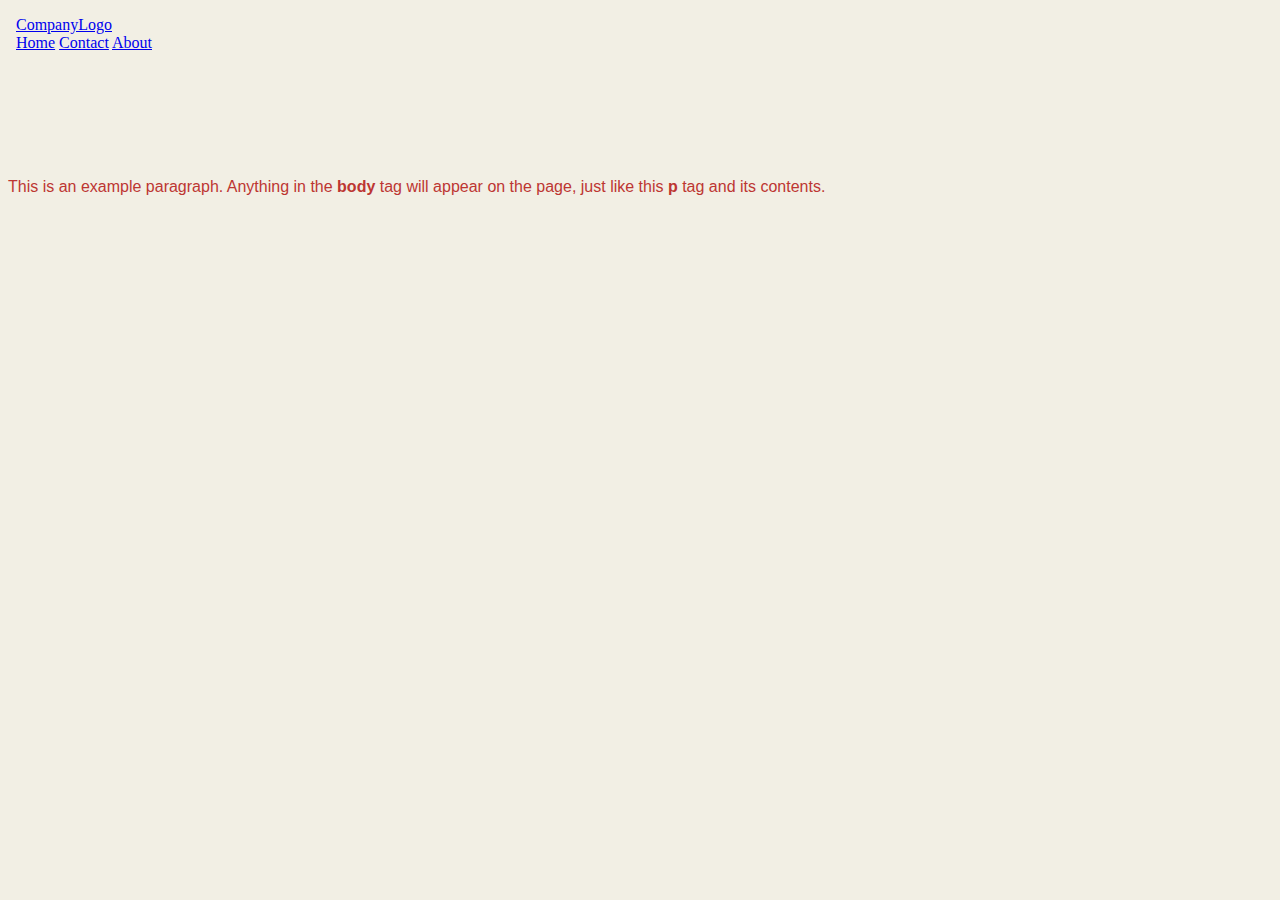
==== index.html @ 80866200 "Testing css, getting closer" ====
<!doctype html>
<html>
  <head>
    <link rel="stylesheet" type="text/css" href="whalen.css" />
    <title>This is the title of the webpage!</title>
  </head>
  <body>
    <embed type="text/html" src="header.html" width="100%">
    <p>This is an example paragraph. Anything in the <strong>body</strong> tag will appear on the page, just like this <strong>p</strong> tag and its contents.</p>
  </body>
</html>
---- whalen.css ----
<STYLE TYPE-"type/css">

<!--
A:link {color: #4C33A1}
A:visited {color: #4C3327}
H1 {font-size: 32pt; font-family: braggadocio; text-align:center; color: #4C3327}

H2 {font-size: 24pt; font-family: braggadocio; text-align:center; color: #BD3632}
H3 {margin: 20 20 20; font size:20pt; font-family: braggadocio; color: #BD3632}
H3.first {margin: 20 40 20; font size:14pt; font-family: braggadocio; color: #BD3632}
H3.second {margin: 20 60 20; font size:14pt; font-family: braggadocio; color: #BD3632}

H3.test0 {margin: 20 60 20; font size:34pt; font-family: braggadocio; color: #CB8C1D}
H3.test1 {margin: 20 60 20; font size:34pt; font-family: braggadocio; color: #BD3632}
H3.test2 {margin: 20 60 20; font size:34pt; font-family: braggadocio; color: #00B050}
H3.test3 {margin: 20 60 20; font size:34pt; font-family: braggadocio; color: #00B0B0}
H3.test4 {margin: 20 60 20; font size:34pt; font-family: braggadocio; color: #4C3327}
H3.test5 {margin: 20 60 20; font size:34pt; font-family: braggadocio; color: #FF0000}
H3.test6 {margin: 20 60 20; font size:34pt; font-family: braggadocio; color: #F2EFE4}
H3.test7 {margin: 20 60 20; font size:34pt; font-family: braggadocio; color: #808080}
H3.test8 {margin: 20 60 20; font size:34pt; font-family: braggadocio; color: #4C33A1}
H3.test9 {margin: 20 60 20; font size:34pt; font-family: braggadocio; color: #EF8080}

H4 {margin: 20 30 20; font size:18pt; font-family: braggadocio; color: #00B050}
H5 {margin: 20 40 20; font size:16pt; font-family: braggadocio; color: #00B0B0}
H6 {margin: 20 50 20; font size:14pt; font-family: braggadocio; color: #CB8C1D}
P {margin: 10 60 10; font size:14pt; font-family: arial; color: #BD3632}
P.code {margin: 10 60 10; font size:14pt; font-family: monospace; color: #4C3327}
P.warning {margin: 10 60 10; font size:14pt; font-weight: bold; font-family: braggadocio; color: #FF0000}
BODY {margin: 150 10 60; font size:14pt; font-family: arial; color: #BD3632; background: #F2EFE4}


#header-fixed {position: fixed; margin: auto; width: 100%; background: #BD3632}
#leftcolumn {float: left; top: 100px; width: 50%; background: #F2EFE4}
#rightcolumn {float: right; top: 100px; width: 50%; background: #F2EFE4}
#center {float: right; top: 100px; width: 100%; background: #F2EFE4}

#menu {text-align: center}
#menu ul {height: 40; padding: 10; list-style: none; display: inline}
#menu ul li {padding: 0; display: inline; text-align: center; list-style: none; font-size: 18pt; font-family: arial; text-align:center; color: #BD3632}
#menu li a {color: #4C3327; background-color: #CB8C1D; border: 1px outset #ff8080; padding: 8px; text-decoration: none; display: inline}
#menu li a:hover {color: #CB8C1D; background-color: #4C3327}

table {border-collapse:collapse; width: 100%}
table, th, td {border: 2px solid black; background-color: #F2EFE4; text-align: left;}
td.header {font size:16pt; font-weight: bold; color: #F2EFE4; background: #BD3632}

#vertmenu {width: 180px; text-align:center}
#vertmenu ul {margin: 0; padding: 0; list-style: none}
#vertmenu li {margin: 0; padding: 0; display: block; list-style: none; font-family: Arial, Helvetica, sans-serif}
#vertmenu li a {color: #ff0; background-color: #300000; border: 1px outset #ff8080; width: 180px; text-decoration: none; display: block}
#vertmenu li a:hover {color: #000; background-color: #ffbfbf}

/* Style the header with a grey background and some padding */
whalen.header {
  overflow: hidden;
  background-color: #f1f1f1;
  padding: 20px 10px;
}

/* Style the header links */
whalen.header a {
  float: left;
  color: black;
  text-align: center;
  padding: 12px;
  text-decoration: none;
  font-size: 18px;
  line-height: 25px;
  border-radius: 4px;
}

/* Style the logo link (notice that we set the same value of line-height and font-size to prevent the header to increase when the font gets bigger */
whalen.header a.logo {
  font-size: 25px;
  font-weight: bold;
}

/* Change the background color on mouse-over */
whalen.header a:hover {
  background-color: #ddd;
  color: black;
}

/* Style the active/current link*/
whalen.header a.active {
  background-color: dodgerblue;
  color: white;
}

/* Float the link section to the right */
whalen.header-right {
  float: right;
}

/* Add media queries for responsiveness - when the screen is 500px wide or less, stack the links on top of each other
@media screen and (max-width: 500px) {
  whalen.header a {
    float: none;
    display: block;
    text-align: left;
  }
  whalen.header-right {
    float: none;
  }
} */
-->

</STYLE>
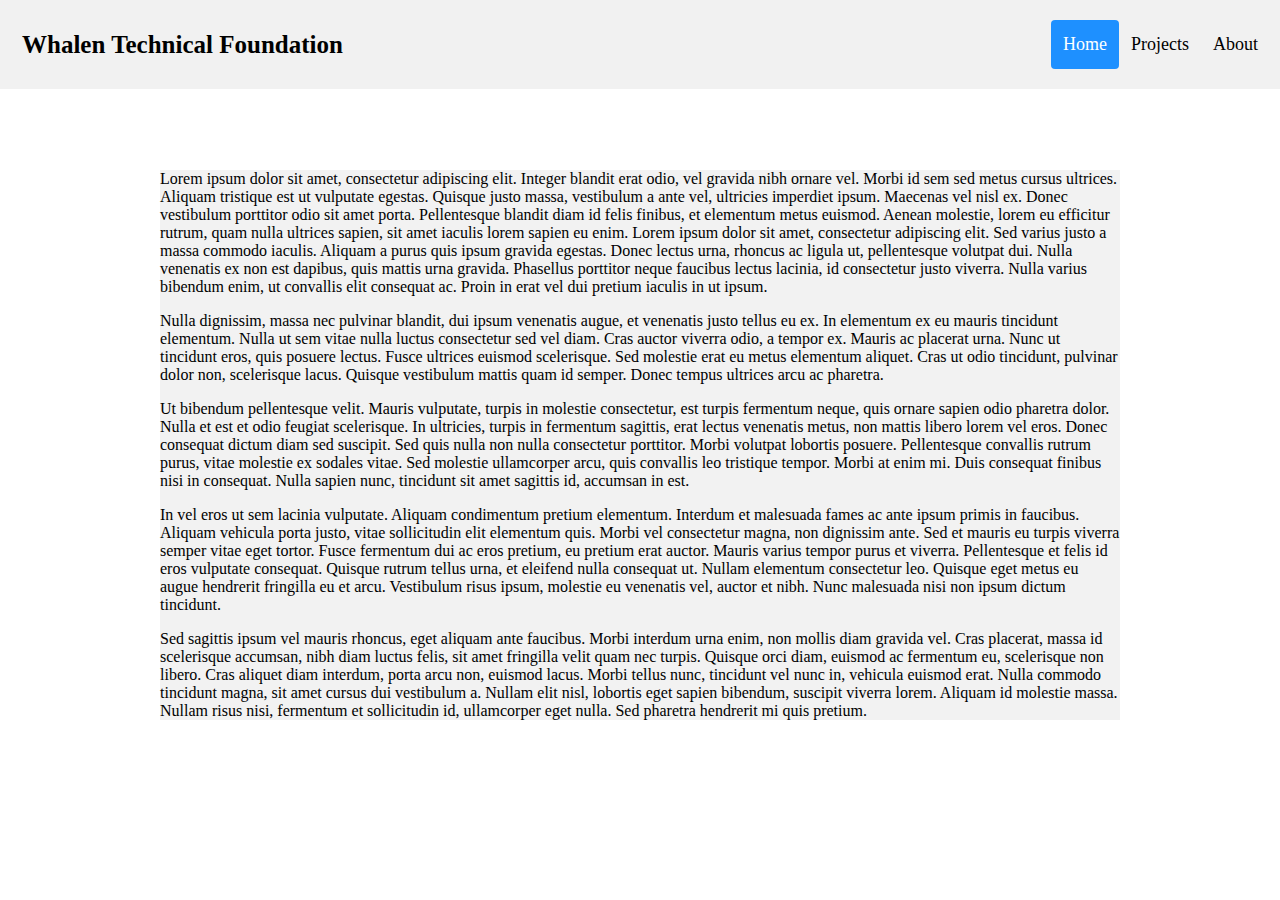
==== commit 0b969615: "Testing css, now for the main content" ====
--- a/index.html
+++ b/index.html
@@ -2,10 +2,20 @@
 <html>
   <head>
     <link rel="stylesheet" type="text/css" href="whalen.css" />
-    <title>This is the title of the webpage!</title>
+    <title>Whalen Technical Foundation</title>
   </head>
   <body>
     <embed type="text/html" src="header.html" width="100%">
-    <p>This is an example paragraph. Anything in the <strong>body</strong> tag will appear on the page, just like this <strong>p</strong> tag and its contents.</p>
+    <div class="content_main">
+      <p>Lorem ipsum dolor sit amet, consectetur adipiscing elit. Integer blandit erat odio, vel gravida nibh ornare vel. Morbi id sem sed metus cursus ultrices. Aliquam tristique est ut vulputate egestas. Quisque justo massa, vestibulum a ante vel, ultricies imperdiet ipsum. Maecenas vel nisl ex. Donec vestibulum porttitor odio sit amet porta. Pellentesque blandit diam id felis finibus, et elementum metus euismod. Aenean molestie, lorem eu efficitur rutrum, quam nulla ultrices sapien, sit amet iaculis lorem sapien eu enim. Lorem ipsum dolor sit amet, consectetur adipiscing elit. Sed varius justo a massa commodo iaculis. Aliquam a purus quis ipsum gravida egestas. Donec lectus urna, rhoncus ac ligula ut, pellentesque volutpat dui. Nulla venenatis ex non est dapibus, quis mattis urna gravida. Phasellus porttitor neque faucibus lectus lacinia, id consectetur justo viverra. Nulla varius bibendum enim, ut convallis elit consequat ac. Proin in erat vel dui pretium iaculis in ut ipsum.</p>
+
+      <p>Nulla dignissim, massa nec pulvinar blandit, dui ipsum venenatis augue, et venenatis justo tellus eu ex. In elementum ex eu mauris tincidunt elementum. Nulla ut sem vitae nulla luctus consectetur sed vel diam. Cras auctor viverra odio, a tempor ex. Mauris ac placerat urna. Nunc ut tincidunt eros, quis posuere lectus. Fusce ultrices euismod scelerisque. Sed molestie erat eu metus elementum aliquet. Cras ut odio tincidunt, pulvinar dolor non, scelerisque lacus. Quisque vestibulum mattis quam id semper. Donec tempus ultrices arcu ac pharetra.</p>
+
+      <p>Ut bibendum pellentesque velit. Mauris vulputate, turpis in molestie consectetur, est turpis fermentum neque, quis ornare sapien odio pharetra dolor. Nulla et est et odio feugiat scelerisque. In ultricies, turpis in fermentum sagittis, erat lectus venenatis metus, non mattis libero lorem vel eros. Donec consequat dictum diam sed suscipit. Sed quis nulla non nulla consectetur porttitor. Morbi volutpat lobortis posuere. Pellentesque convallis rutrum purus, vitae molestie ex sodales vitae. Sed molestie ullamcorper arcu, quis convallis leo tristique tempor. Morbi at enim mi. Duis consequat finibus nisi in consequat. Nulla sapien nunc, tincidunt sit amet sagittis id, accumsan in est.</p>
+
+      <p>In vel eros ut sem lacinia vulputate. Aliquam condimentum pretium elementum. Interdum et malesuada fames ac ante ipsum primis in faucibus. Aliquam vehicula porta justo, vitae sollicitudin elit elementum quis. Morbi vel consectetur magna, non dignissim ante. Sed et mauris eu turpis viverra semper vitae eget tortor. Fusce fermentum dui ac eros pretium, eu pretium erat auctor. Mauris varius tempor purus et viverra. Pellentesque et felis id eros vulputate consequat. Quisque rutrum tellus urna, et eleifend nulla consequat ut. Nullam elementum consectetur leo. Quisque eget metus eu augue hendrerit fringilla eu et arcu. Vestibulum risus ipsum, molestie eu venenatis vel, auctor et nibh. Nunc malesuada nisi non ipsum dictum tincidunt.</p>
+
+      <p>Sed sagittis ipsum vel mauris rhoncus, eget aliquam ante faucibus. Morbi interdum urna enim, non mollis diam gravida vel. Cras placerat, massa id scelerisque accumsan, nibh diam luctus felis, sit amet fringilla velit quam nec turpis. Quisque orci diam, euismod ac fermentum eu, scelerisque non libero. Cras aliquet diam interdum, porta arcu non, euismod lacus. Morbi tellus nunc, tincidunt vel nunc in, vehicula euismod erat. Nulla commodo tincidunt magna, sit amet cursus dui vestibulum a. Nullam elit nisl, lobortis eget sapien bibendum, suscipit viverra lorem. Aliquam id molestie massa. Nullam risus nisi, fermentum et sollicitudin id, ullamcorper eget nulla. Sed pharetra hendrerit mi quis pretium.</p>
+    </div>
   </body>
 </html>
--- a/whalen.css
+++ b/whalen.css
@@ -1,109 +1,64 @@
 <STYLE TYPE-"type/css">
 
-<!--
-A:link {color: #4C33A1}
-A:visited {color: #4C3327}
-H1 {font-size: 32pt; font-family: braggadocio; text-align:center; color: #4C3327}
+* {box-sizing: border-box;}
 
-H2 {font-size: 24pt; font-family: braggadocio; text-align:center; color: #BD3632}
-H3 {margin: 20 20 20; font size:20pt; font-family: braggadocio; color: #BD3632}
-H3.first {margin: 20 40 20; font size:14pt; font-family: braggadocio; color: #BD3632}
-H3.second {margin: 20 60 20; font size:14pt; font-family: braggadocio; color: #BD3632}
+body { 
+  margin: 0;
+  font-family: "Times New Roman", "Times New Roman", serif;
+}
 
-H3.test0 {margin: 20 60 20; font size:34pt; font-family: braggadocio; color: #CB8C1D}
-H3.test1 {margin: 20 60 20; font size:34pt; font-family: braggadocio; color: #BD3632}
-H3.test2 {margin: 20 60 20; font size:34pt; font-family: braggadocio; color: #00B050}
-H3.test3 {margin: 20 60 20; font size:34pt; font-family: braggadocio; color: #00B0B0}
-H3.test4 {margin: 20 60 20; font size:34pt; font-family: braggadocio; color: #4C3327}
-H3.test5 {margin: 20 60 20; font size:34pt; font-family: braggadocio; color: #FF0000}
-H3.test6 {margin: 20 60 20; font size:34pt; font-family: braggadocio; color: #F2EFE4}
-H3.test7 {margin: 20 60 20; font size:34pt; font-family: braggadocio; color: #808080}
-H3.test8 {margin: 20 60 20; font size:34pt; font-family: braggadocio; color: #4C33A1}
-H3.test9 {margin: 20 60 20; font size:34pt; font-family: braggadocio; color: #EF8080}
+.content_main {
+  max-width: 960px;
+  background-color: #f2f2f2;
+  margin: auto;
+}
 
-H4 {margin: 20 30 20; font size:18pt; font-family: braggadocio; color: #00B050}
-H5 {margin: 20 40 20; font size:16pt; font-family: braggadocio; color: #00B0B0}
-H6 {margin: 20 50 20; font size:14pt; font-family: braggadocio; color: #CB8C1D}
-P {margin: 10 60 10; font size:14pt; font-family: arial; color: #BD3632}
-P.code {margin: 10 60 10; font size:14pt; font-family: monospace; color: #4C3327}
-P.warning {margin: 10 60 10; font size:14pt; font-weight: bold; font-family: braggadocio; color: #FF0000}
-BODY {margin: 150 10 60; font size:14pt; font-family: arial; color: #BD3632; background: #F2EFE4}
-
-
-#header-fixed {position: fixed; margin: auto; width: 100%; background: #BD3632}
-#leftcolumn {float: left; top: 100px; width: 50%; background: #F2EFE4}
-#rightcolumn {float: right; top: 100px; width: 50%; background: #F2EFE4}
-#center {float: right; top: 100px; width: 100%; background: #F2EFE4}
-
-#menu {text-align: center}
-#menu ul {height: 40; padding: 10; list-style: none; display: inline}
-#menu ul li {padding: 0; display: inline; text-align: center; list-style: none; font-size: 18pt; font-family: arial; text-align:center; color: #BD3632}
-#menu li a {color: #4C3327; background-color: #CB8C1D; border: 1px outset #ff8080; padding: 8px; text-decoration: none; display: inline}
-#menu li a:hover {color: #CB8C1D; background-color: #4C3327}
-
-table {border-collapse:collapse; width: 100%}
-table, th, td {border: 2px solid black; background-color: #F2EFE4; text-align: left;}
-td.header {font size:16pt; font-weight: bold; color: #F2EFE4; background: #BD3632}
-
-#vertmenu {width: 180px; text-align:center}
-#vertmenu ul {margin: 0; padding: 0; list-style: none}
-#vertmenu li {margin: 0; padding: 0; display: block; list-style: none; font-family: Arial, Helvetica, sans-serif}
-#vertmenu li a {color: #ff0; background-color: #300000; border: 1px outset #ff8080; width: 180px; text-decoration: none; display: block}
-#vertmenu li a:hover {color: #000; background-color: #ffbfbf}
-
-/* Style the header with a grey background and some padding */
-whalen.header {
+.header_main {
   overflow: hidden;
   background-color: #f1f1f1;
   padding: 20px 10px;
 }
 
-/* Style the header links */
-whalen.header a {
+.header_main a {
   float: left;
   color: black;
   text-align: center;
   padding: 12px;
   text-decoration: none;
-  font-size: 18px;
+  font-size: 18px; 
   line-height: 25px;
   border-radius: 4px;
 }
 
-/* Style the logo link (notice that we set the same value of line-height and font-size to prevent the header to increase when the font gets bigger */
-whalen.header a.logo {
+.header_main a.logo {
   font-size: 25px;
   font-weight: bold;
 }
 
-/* Change the background color on mouse-over */
-whalen.header a:hover {
+.header_main a:hover {
   background-color: #ddd;
   color: black;
 }
 
-/* Style the active/current link*/
-whalen.header a.active {
+.header_main a.active {
   background-color: dodgerblue;
   color: white;
 }
 
-/* Float the link section to the right */
-whalen.header-right {
+.header_main-right {
   float: right;
 }
 
-/* Add media queries for responsiveness - when the screen is 500px wide or less, stack the links on top of each other
 @media screen and (max-width: 500px) {
-  whalen.header a {
+  .header_main a {
     float: none;
     display: block;
     text-align: left;
   }
-  whalen.header-right {
+  
+  .header_main-right {
     float: none;
   }
-} */
--->
+}
 
 </STYLE>
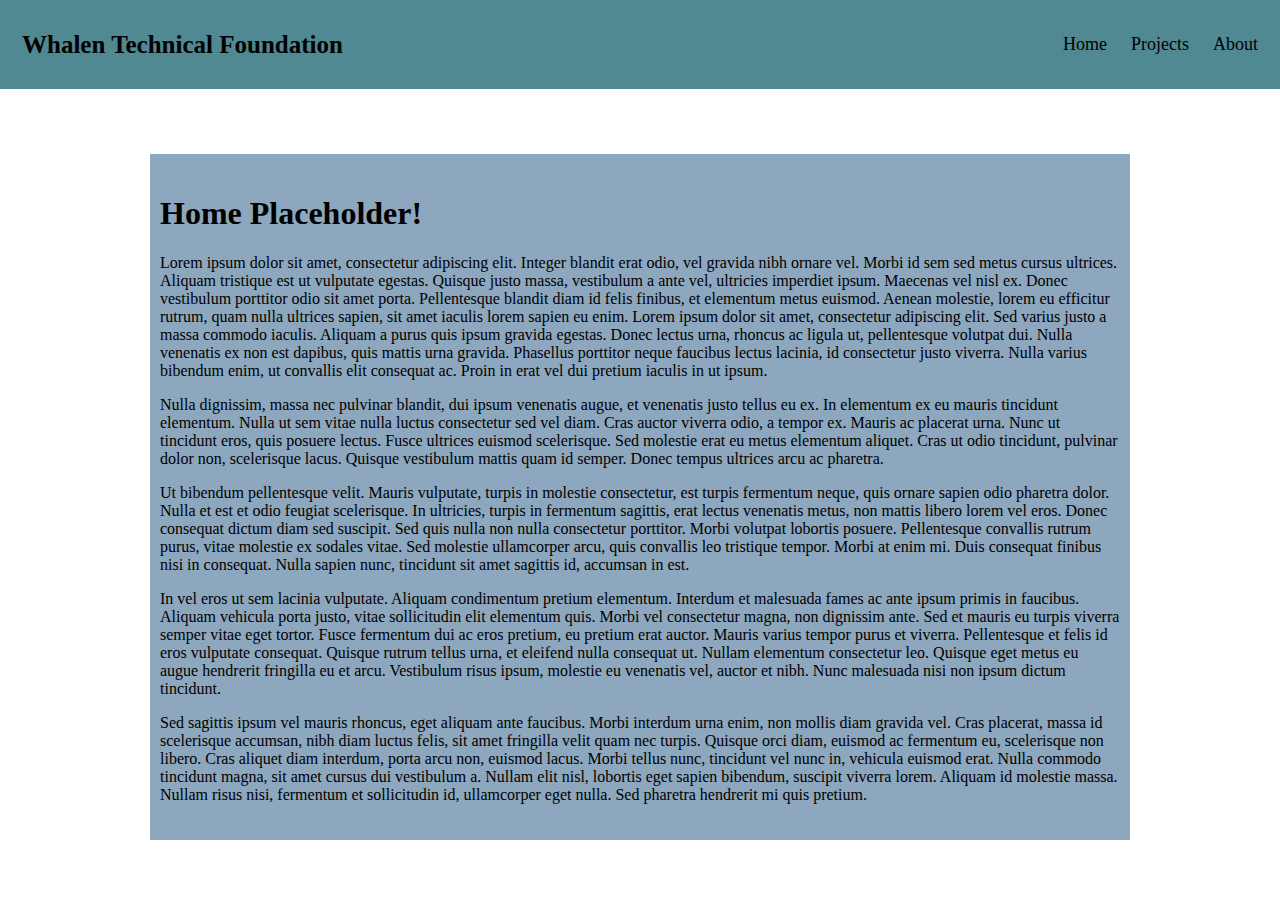
==== commit 45e608d8: "Placeholder update to test links" ====
--- a/index.html
+++ b/index.html
@@ -2,11 +2,12 @@
 <html>
   <head>
     <link rel="stylesheet" type="text/css" href="whalen.css" />
-    <title>Whalen Technical Foundation</title>
+    <title>WTF</title>
   </head>
   <body>
     <embed type="text/html" src="header.html" width="100%">
     <div class="content_main">
+      <h1>Home Placeholder!</h1>
       <p>Lorem ipsum dolor sit amet, consectetur adipiscing elit. Integer blandit erat odio, vel gravida nibh ornare vel. Morbi id sem sed metus cursus ultrices. Aliquam tristique est ut vulputate egestas. Quisque justo massa, vestibulum a ante vel, ultricies imperdiet ipsum. Maecenas vel nisl ex. Donec vestibulum porttitor odio sit amet porta. Pellentesque blandit diam id felis finibus, et elementum metus euismod. Aenean molestie, lorem eu efficitur rutrum, quam nulla ultrices sapien, sit amet iaculis lorem sapien eu enim. Lorem ipsum dolor sit amet, consectetur adipiscing elit. Sed varius justo a massa commodo iaculis. Aliquam a purus quis ipsum gravida egestas. Donec lectus urna, rhoncus ac ligula ut, pellentesque volutpat dui. Nulla venenatis ex non est dapibus, quis mattis urna gravida. Phasellus porttitor neque faucibus lectus lacinia, id consectetur justo viverra. Nulla varius bibendum enim, ut convallis elit consequat ac. Proin in erat vel dui pretium iaculis in ut ipsum.</p>
 
       <p>Nulla dignissim, massa nec pulvinar blandit, dui ipsum venenatis augue, et venenatis justo tellus eu ex. In elementum ex eu mauris tincidunt elementum. Nulla ut sem vitae nulla luctus consectetur sed vel diam. Cras auctor viverra odio, a tempor ex. Mauris ac placerat urna. Nunc ut tincidunt eros, quis posuere lectus. Fusce ultrices euismod scelerisque. Sed molestie erat eu metus elementum aliquet. Cras ut odio tincidunt, pulvinar dolor non, scelerisque lacus. Quisque vestibulum mattis quam id semper. Donec tempus ultrices arcu ac pharetra.</p>
--- a/whalen.css
+++ b/whalen.css
@@ -9,13 +9,18 @@
 
 .content_main {
   max-width: 960px;
-  background-color: #f2f2f2;
+  background-color: #8da7be;
+  padding: 20px 10px;
   margin: auto;
+}
+
+.content_main h1 {
+  /* defaults */
 }
 
 .header_main {
   overflow: hidden;
-  background-color: #f1f1f1;
+  background-color: #508991;
   padding: 20px 10px;
 }
 
@@ -36,13 +41,13 @@
 }
 
 .header_main a:hover {
-  background-color: #ddd;
-  color: black;
+  background-color: #343e3d;
+  color: #508991;
 }
 
 .header_main a.active {
-  background-color: dodgerblue;
-  color: white;
+  background-color: #0e402d;
+  color: #8da7be;
 }
 
 .header_main-right {
@@ -61,4 +66,68 @@
   }
 }
 
+/* did not work, ended up with a menu that launched the new page within itself
+nav {
+    font-family: monospace;
+}
+
+ul {
+  background: darkorange;
+    list-style: none;
+    margin: 0;
+    padding-left: 0;
+}
+
+li {
+    color: #fff;
+  background: darkorange;
+    display: block;
+    float: left;
+    padding: 1rem;
+    position: relative;
+    text-decoration: none;
+  transition-duration: 0.5s;
+}
+
+li a {
+  color: #fff;
+}
+
+li:hover,
+li:focus-within {
+    background: red;
+    cursor: pointer;
+}
+
+li:focus-within a {
+  outline: none;
+}
+
+ul li ul {
+    background: orange;
+    visibility: hidden;
+  opacity: 0;
+  min-width: 5rem;
+    position: absolute;
+  transition: all 0.5s ease;
+  margin-top: 1rem;
+    left: 0;
+  display: none;
+}
+
+ul li:hover > ul,
+ul li:focus-within > ul,
+ul li ul:hover,
+ul li ul:focus {
+   visibility: visible;
+   opacity: 1;
+   display: block;
+}
+
+ul li ul li {
+    clear: both;
+  width: 100%;
+}
+*/
+
 </STYLE>
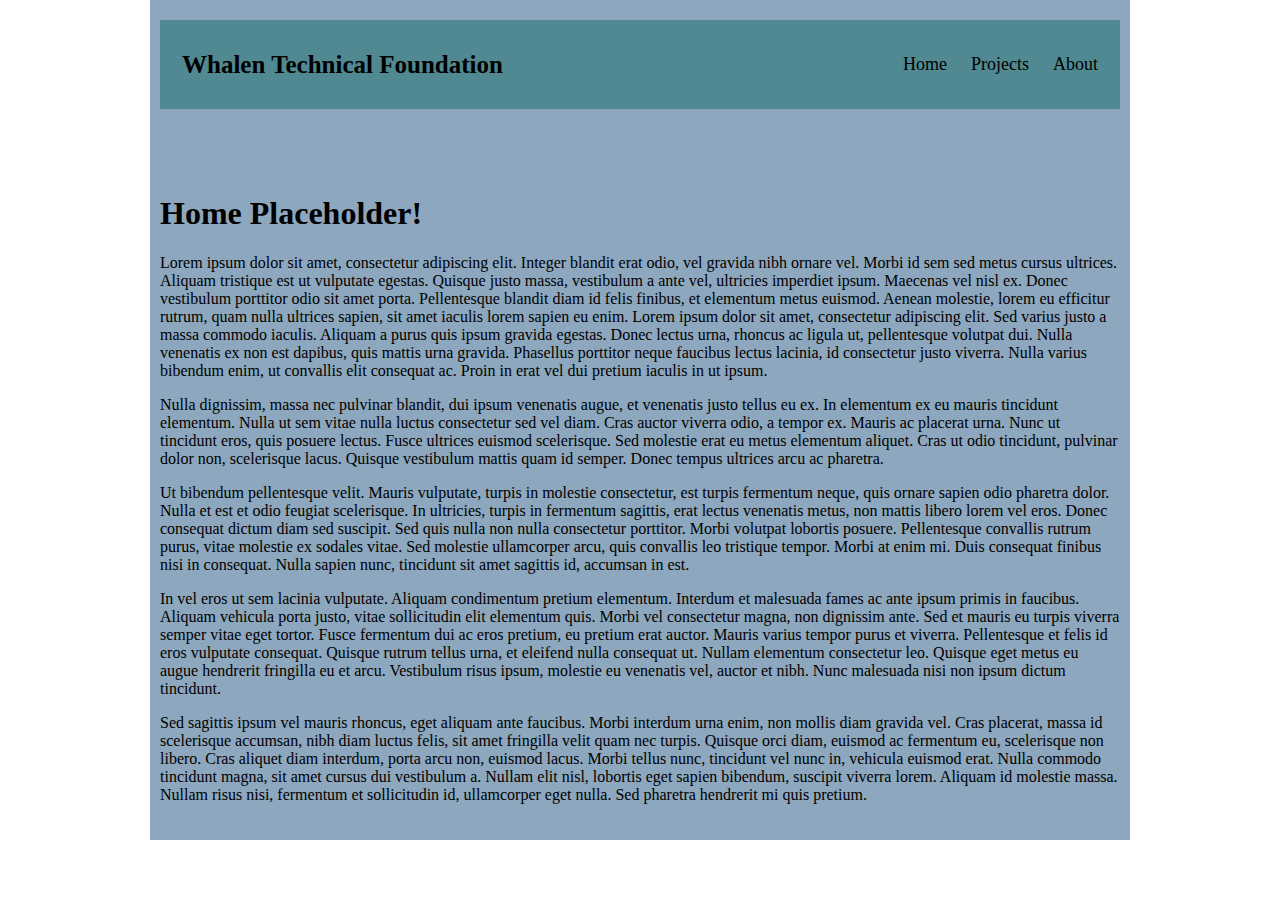
==== commit adc6a7fb: "Trying a little something different" ====
--- a/index.html
+++ b/index.html
@@ -5,8 +5,8 @@
     <title>WTF</title>
   </head>
   <body>
-    <embed type="text/html" src="header.html" width="100%">
     <div class="content_main">
+      <embed type="text/html" src="header.html" width="100%">
       <h1>Home Placeholder!</h1>
       <p>Lorem ipsum dolor sit amet, consectetur adipiscing elit. Integer blandit erat odio, vel gravida nibh ornare vel. Morbi id sem sed metus cursus ultrices. Aliquam tristique est ut vulputate egestas. Quisque justo massa, vestibulum a ante vel, ultricies imperdiet ipsum. Maecenas vel nisl ex. Donec vestibulum porttitor odio sit amet porta. Pellentesque blandit diam id felis finibus, et elementum metus euismod. Aenean molestie, lorem eu efficitur rutrum, quam nulla ultrices sapien, sit amet iaculis lorem sapien eu enim. Lorem ipsum dolor sit amet, consectetur adipiscing elit. Sed varius justo a massa commodo iaculis. Aliquam a purus quis ipsum gravida egestas. Donec lectus urna, rhoncus ac ligula ut, pellentesque volutpat dui. Nulla venenatis ex non est dapibus, quis mattis urna gravida. Phasellus porttitor neque faucibus lectus lacinia, id consectetur justo viverra. Nulla varius bibendum enim, ut convallis elit consequat ac. Proin in erat vel dui pretium iaculis in ut ipsum.</p>
 
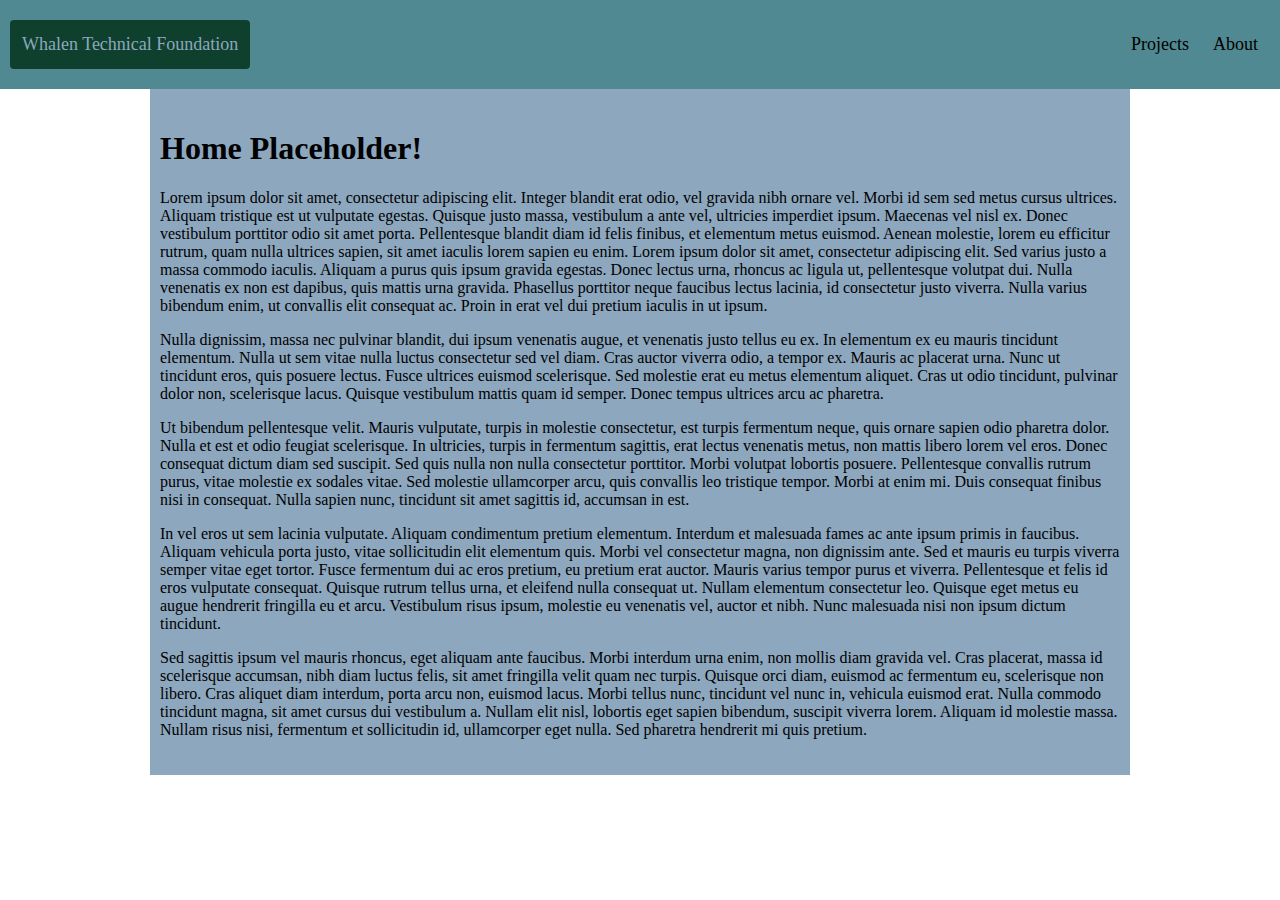
==== commit 3760b593: "Really? No damn way to have a central menu without extra scripting bloat? Bah!" ====
--- a/index.html
+++ b/index.html
@@ -5,8 +5,16 @@
     <title>WTF</title>
   </head>
   <body>
+<!--- Menu below this point --->
+    <div class="header_main">
+      <a class="active" href="index.html" class="logo">Whalen Technical Foundation</a>
+      <div class="header_main-right">
+        <a href="project_list.html">Projects</a>
+        <a href="about_WTF.html">About</a>
+      </div>
+    </div>
+<!--- Menu above this point --->
     <div class="content_main">
-      <embed type="text/html" src="header.html" width="100%">
       <h1>Home Placeholder!</h1>
       <p>Lorem ipsum dolor sit amet, consectetur adipiscing elit. Integer blandit erat odio, vel gravida nibh ornare vel. Morbi id sem sed metus cursus ultrices. Aliquam tristique est ut vulputate egestas. Quisque justo massa, vestibulum a ante vel, ultricies imperdiet ipsum. Maecenas vel nisl ex. Donec vestibulum porttitor odio sit amet porta. Pellentesque blandit diam id felis finibus, et elementum metus euismod. Aenean molestie, lorem eu efficitur rutrum, quam nulla ultrices sapien, sit amet iaculis lorem sapien eu enim. Lorem ipsum dolor sit amet, consectetur adipiscing elit. Sed varius justo a massa commodo iaculis. Aliquam a purus quis ipsum gravida egestas. Donec lectus urna, rhoncus ac ligula ut, pellentesque volutpat dui. Nulla venenatis ex non est dapibus, quis mattis urna gravida. Phasellus porttitor neque faucibus lectus lacinia, id consectetur justo viverra. Nulla varius bibendum enim, ut convallis elit consequat ac. Proin in erat vel dui pretium iaculis in ut ipsum.</p>
 
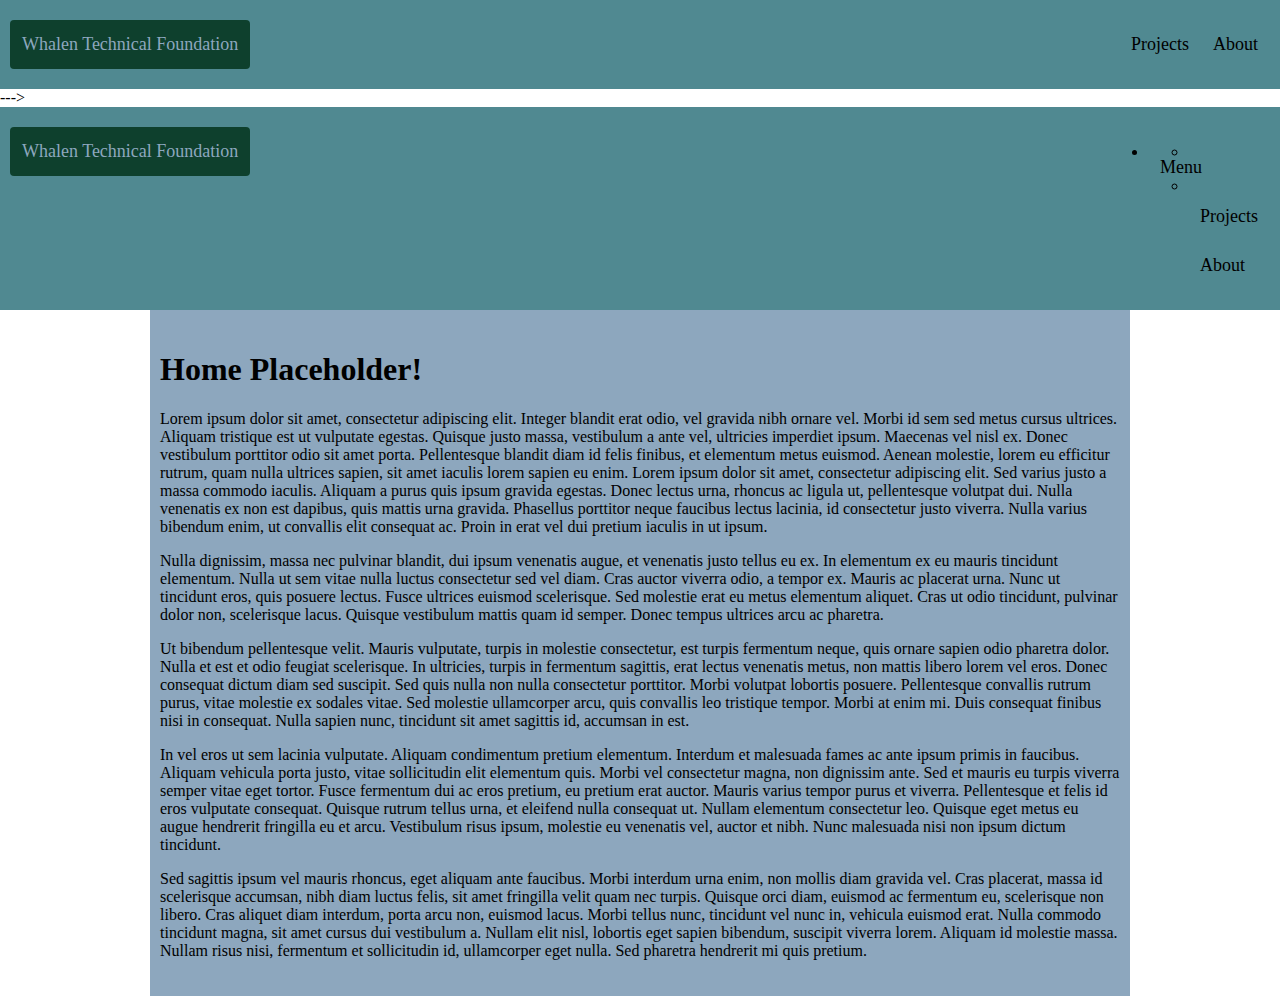
==== commit 6ac91f4e: "Menu testing" ====
--- a/index.html
+++ b/index.html
@@ -5,12 +5,32 @@
     <title>WTF</title>
   </head>
   <body>
+<!--- commented out for testing
 <!--- Menu below this point --->
     <div class="header_main">
       <a class="active" href="index.html" class="logo">Whalen Technical Foundation</a>
       <div class="header_main-right">
         <a href="project_list.html">Projects</a>
         <a href="about_WTF.html">About</a>
+      </div>
+    </div>
+<!--- Menu above this point --->
+--->
+
+<!--- Menu below this point --->
+    <div class="header_main">
+      <a class="active" href="index.html" class="logo">Whalen Technical Foundation</a>
+      <div class="header_main-right">
+        <nav role="navigation">
+          <ul>
+            <li><a href="#" aria-haspopup="true">Menu</a>
+              <ul class="dropdown" aria-label="submenu">
+                <li><a href="project_list.html">Projects</a></li>
+                <li><a href="about_WTF.html">About</a></li>
+              </ul>
+            </li>
+          </ul>
+        </nav>
       </div>
     </div>
 <!--- Menu above this point --->
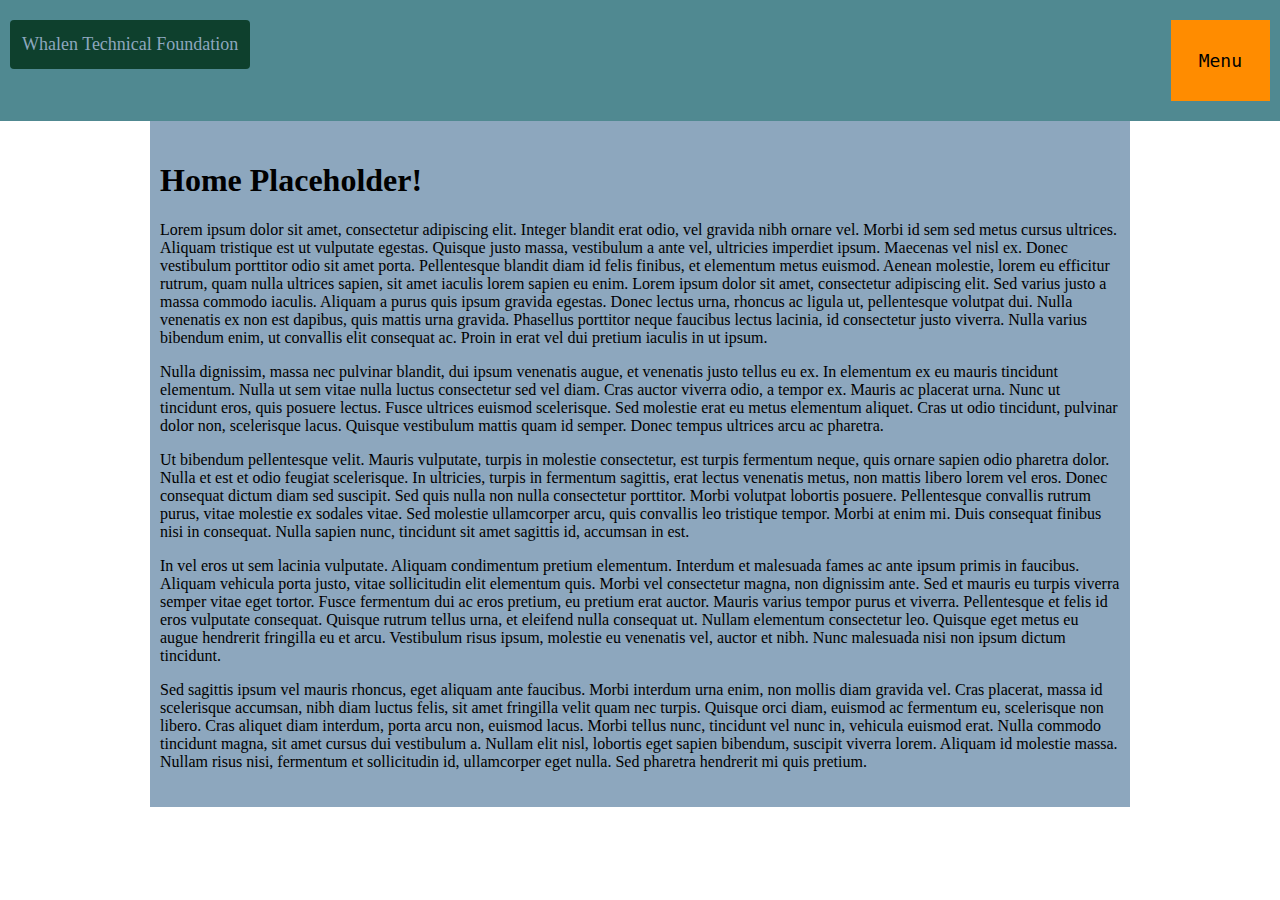
==== commit 878dafb0: "Menu testing, apparently comments do not do what I think they do" ====
--- a/index.html
+++ b/index.html
@@ -5,8 +5,8 @@
     <title>WTF</title>
   </head>
   <body>
+<!--- Menu below this point --->
 <!--- commented out for testing
-<!--- Menu below this point --->
     <div class="header_main">
       <a class="active" href="index.html" class="logo">Whalen Technical Foundation</a>
       <div class="header_main-right">
@@ -14,8 +14,8 @@
         <a href="about_WTF.html">About</a>
       </div>
     </div>
+--->
 <!--- Menu above this point --->
---->
 
 <!--- Menu below this point --->
     <div class="header_main">
--- a/whalen.css
+++ b/whalen.css
@@ -66,7 +66,6 @@
   }
 }
 
-/* did not work, ended up with a menu that launched the new page within itself
 nav {
     font-family: monospace;
 }
@@ -128,6 +127,5 @@
     clear: both;
   width: 100%;
 }
-*/
 
 </STYLE>
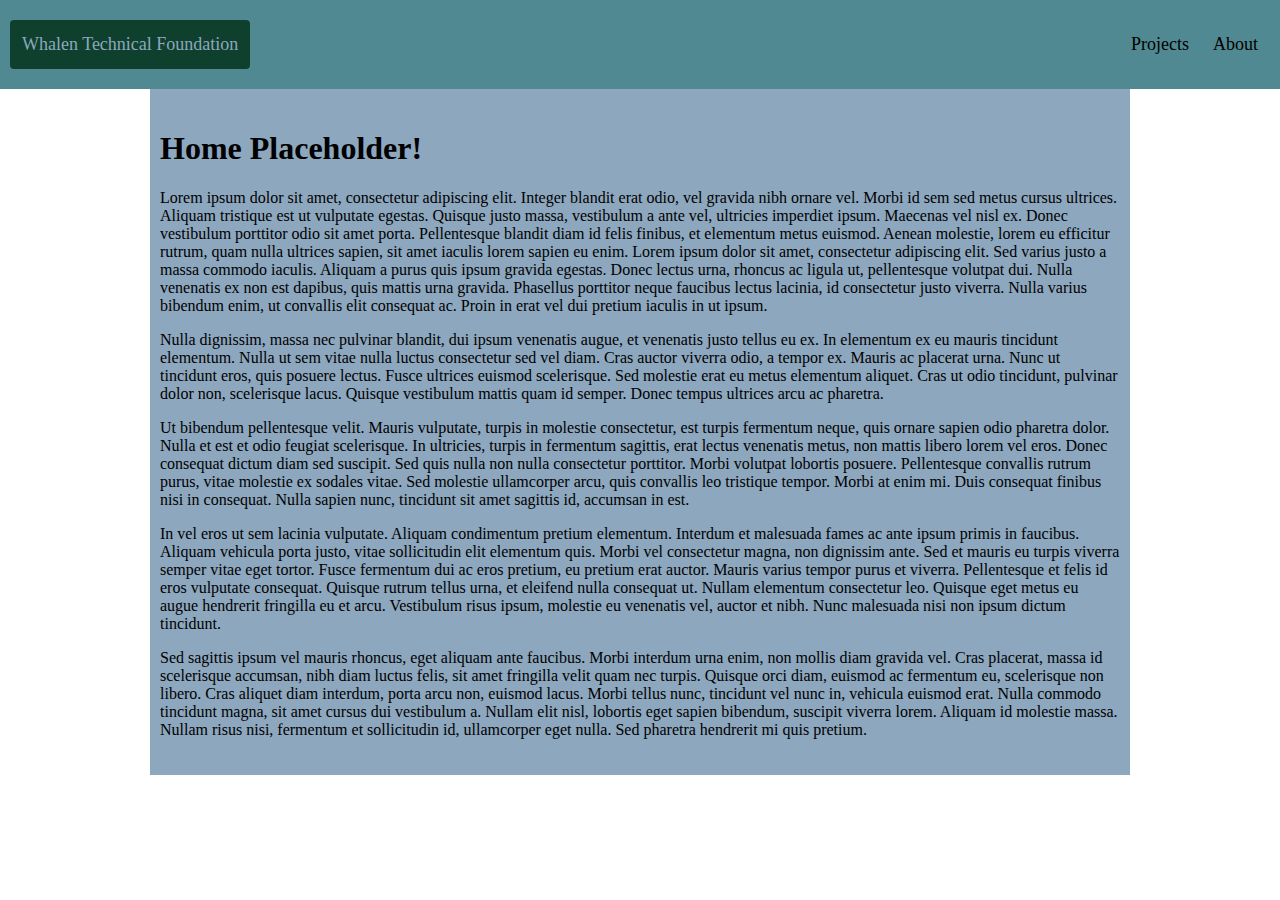
==== commit e4b9126d: "Menu testing, final?" ====
--- a/index.html
+++ b/index.html
@@ -6,31 +6,11 @@
   </head>
   <body>
 <!--- Menu below this point --->
-<!--- commented out for testing
     <div class="header_main">
       <a class="active" href="index.html" class="logo">Whalen Technical Foundation</a>
       <div class="header_main-right">
         <a href="project_list.html">Projects</a>
         <a href="about_WTF.html">About</a>
-      </div>
-    </div>
---->
-<!--- Menu above this point --->
-
-<!--- Menu below this point --->
-    <div class="header_main">
-      <a class="active" href="index.html" class="logo">Whalen Technical Foundation</a>
-      <div class="header_main-right">
-        <nav role="navigation">
-          <ul>
-            <li><a href="#" aria-haspopup="true">Menu</a>
-              <ul class="dropdown" aria-label="submenu">
-                <li><a href="project_list.html">Projects</a></li>
-                <li><a href="about_WTF.html">About</a></li>
-              </ul>
-            </li>
-          </ul>
-        </nav>
       </div>
     </div>
 <!--- Menu above this point --->
--- a/whalen.css
+++ b/whalen.css
@@ -66,6 +66,7 @@
   }
 }
 
+/* Ignore all this, overlap did not work
 nav {
     font-family: monospace;
 }
@@ -81,7 +82,7 @@
     color: #fff;
   background: darkorange;
     display: block;
-    float: left;
+    float: right;
     padding: 1rem;
     position: relative;
     text-decoration: none;
@@ -95,6 +96,7 @@
 li:hover,
 li:focus-within {
     background: red;
+    float: right;
     cursor: pointer;
 }
 
@@ -127,5 +129,6 @@
     clear: both;
   width: 100%;
 }
+*/
 
 </STYLE>
